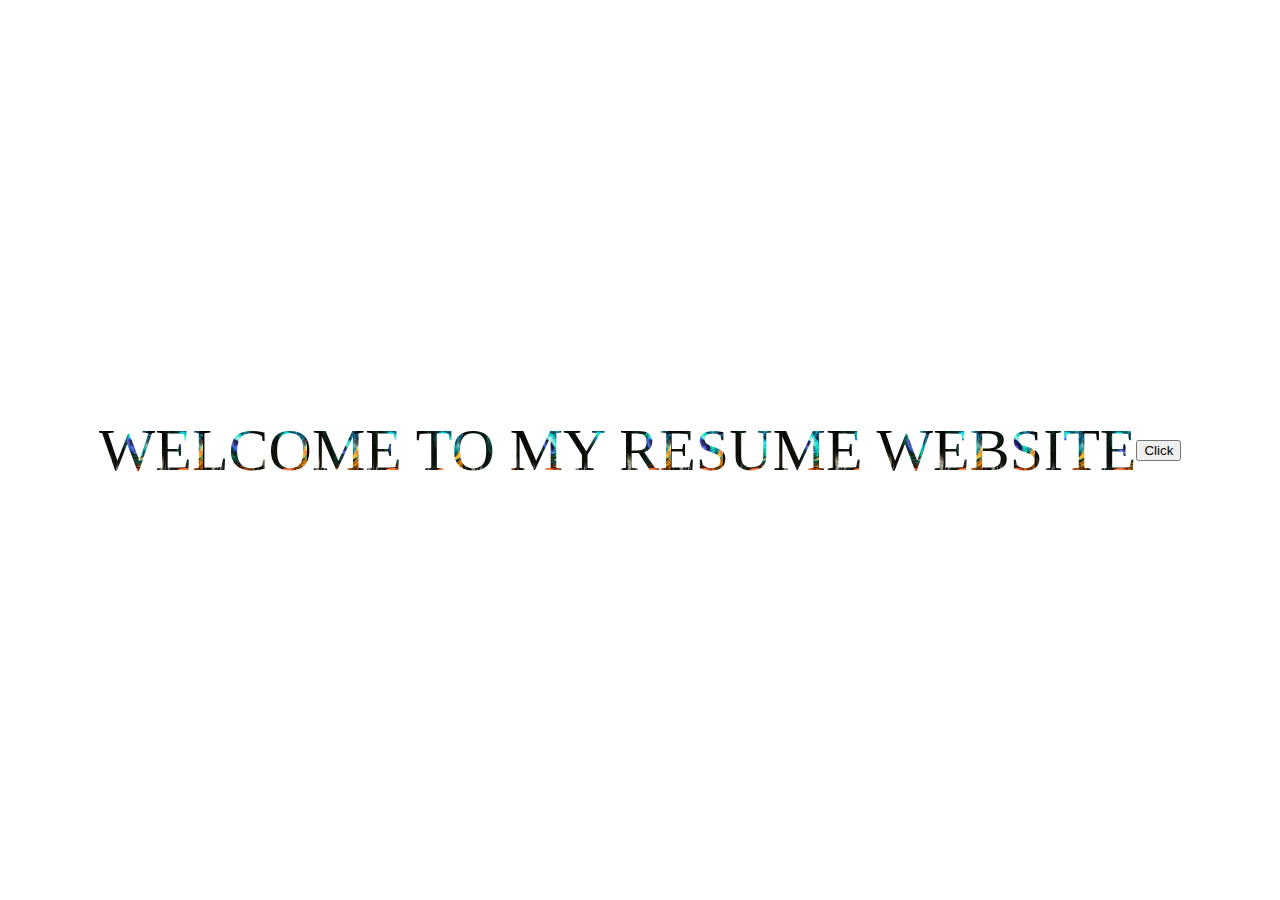
==== home.html @ 8361dff7 "Done" ====
<!DOCTYPE html>
<html lang="en">
<head>
    <meta charset="UTF-8">
    <meta name="viewport" content="width=device-width, initial-scale=1.0">
    <title>Document</title>
    <style>
    .text{
        text-align: center;
        justify-content: center;
        font-size: 30px;
        font-family: 'Times New Roman', Times, serif;
        justify-items: center;
        background-image:url("text.jpeg");
        background-size: contain;
        margin: 0;
        -webkit-background-clip: text;
        -webkit-animation: alternate;
        -webkit-text-fill-color:transparent; 
        transition: font-size 0.5s ease-in-out, transform 0.5s ease-in-out;
        animation: scaleUp 2s infinite alternate;
    }
    body{
        background: url(https://t3.ftcdn.net/jpg/04/12/82/16/360_F_412821610_95RpjzPXCE2LiWGVShIUCGJSktkJQh6P.jpg);
        margin: 0;
        height: 100vh;
        display: flex;
        justify-content: center;
        align-items: center;
        background-repeat: no-repeat;
        background-size:cover;
        
    }
    @media (min-width: 1024px) {
        .text {
            font-size: 60px; /* Increase the font size for larger screens */
        }
    }
    @keyframes scaleUp {
        0% {
            transform: scale(1);
        }
        100% {
            transform: scale(1.2);
        }
    }
    </style>

    </style>
</head>
<body>
   <div class="text">WELCOME TO MY RESUME WEBSITE</div> 
<button>Click</button>
</body>
</html>
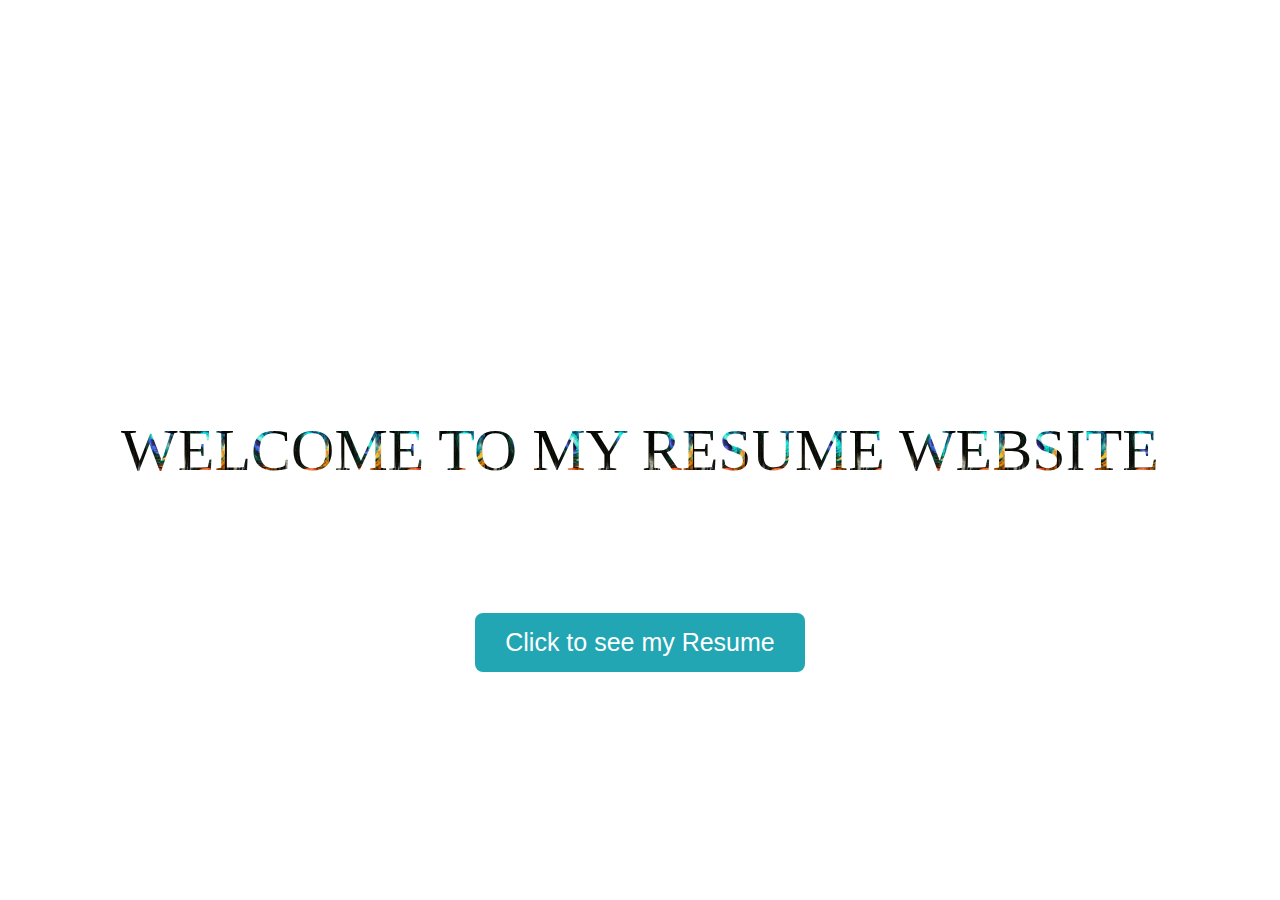
==== commit 1fa30c75: "Done" ====
--- a/home.html
+++ b/home.html
@@ -5,6 +5,7 @@
     <meta name="viewport" content="width=device-width, initial-scale=1.0">
     <title>Document</title>
     <style>
+        
     .text{
         text-align: center;
         justify-content: center;
@@ -14,9 +15,9 @@
         background-image:url("text.jpeg");
         background-size: contain;
         margin: 0;
+        user-select: none;
         -webkit-background-clip: text;
-        -webkit-animation: alternate;
-        -webkit-text-fill-color:transparent; 
+         -webkit-text-fill-color:transparent; */
         transition: font-size 0.5s ease-in-out, transform 0.5s ease-in-out;
         animation: scaleUp 2s infinite alternate;
     }
@@ -50,6 +51,34 @@
 </head>
 <body>
    <div class="text">WELCOME TO MY RESUME WEBSITE</div> 
-<button>Click</button>
+<button class="click">Click  to see my Resume</button>
+<script>
+    document.querySelector('.click').addEventListener('click', function() {
+           window.location.href = 'index.html'; 
+       });
+       const button = document.querySelector('.click');
+       button.style.cssText=
+       `font-size: 25px;
+    color: white;
+    background-color: #22a6b3;
+    padding: 15px 30px;
+    border-radius: 10px;
+    border: 2px solid #fff;
+    cursor: pointer;
+    justify-content:center;
+    justify-items:center;
+    align-items:center;
+    margin-top:30%;
+    position:absolute;
+
+`;
+     button.addEventListener('mouseover', function(){
+        button.style.backgroundColor = '#74b9ff';
+
+     });
+       button.addEventListener('mouseout', function() {
+           button.style.backgroundColor = '#686de0';
+       });
+</script>
 </body>
-</html>+</html>                                             